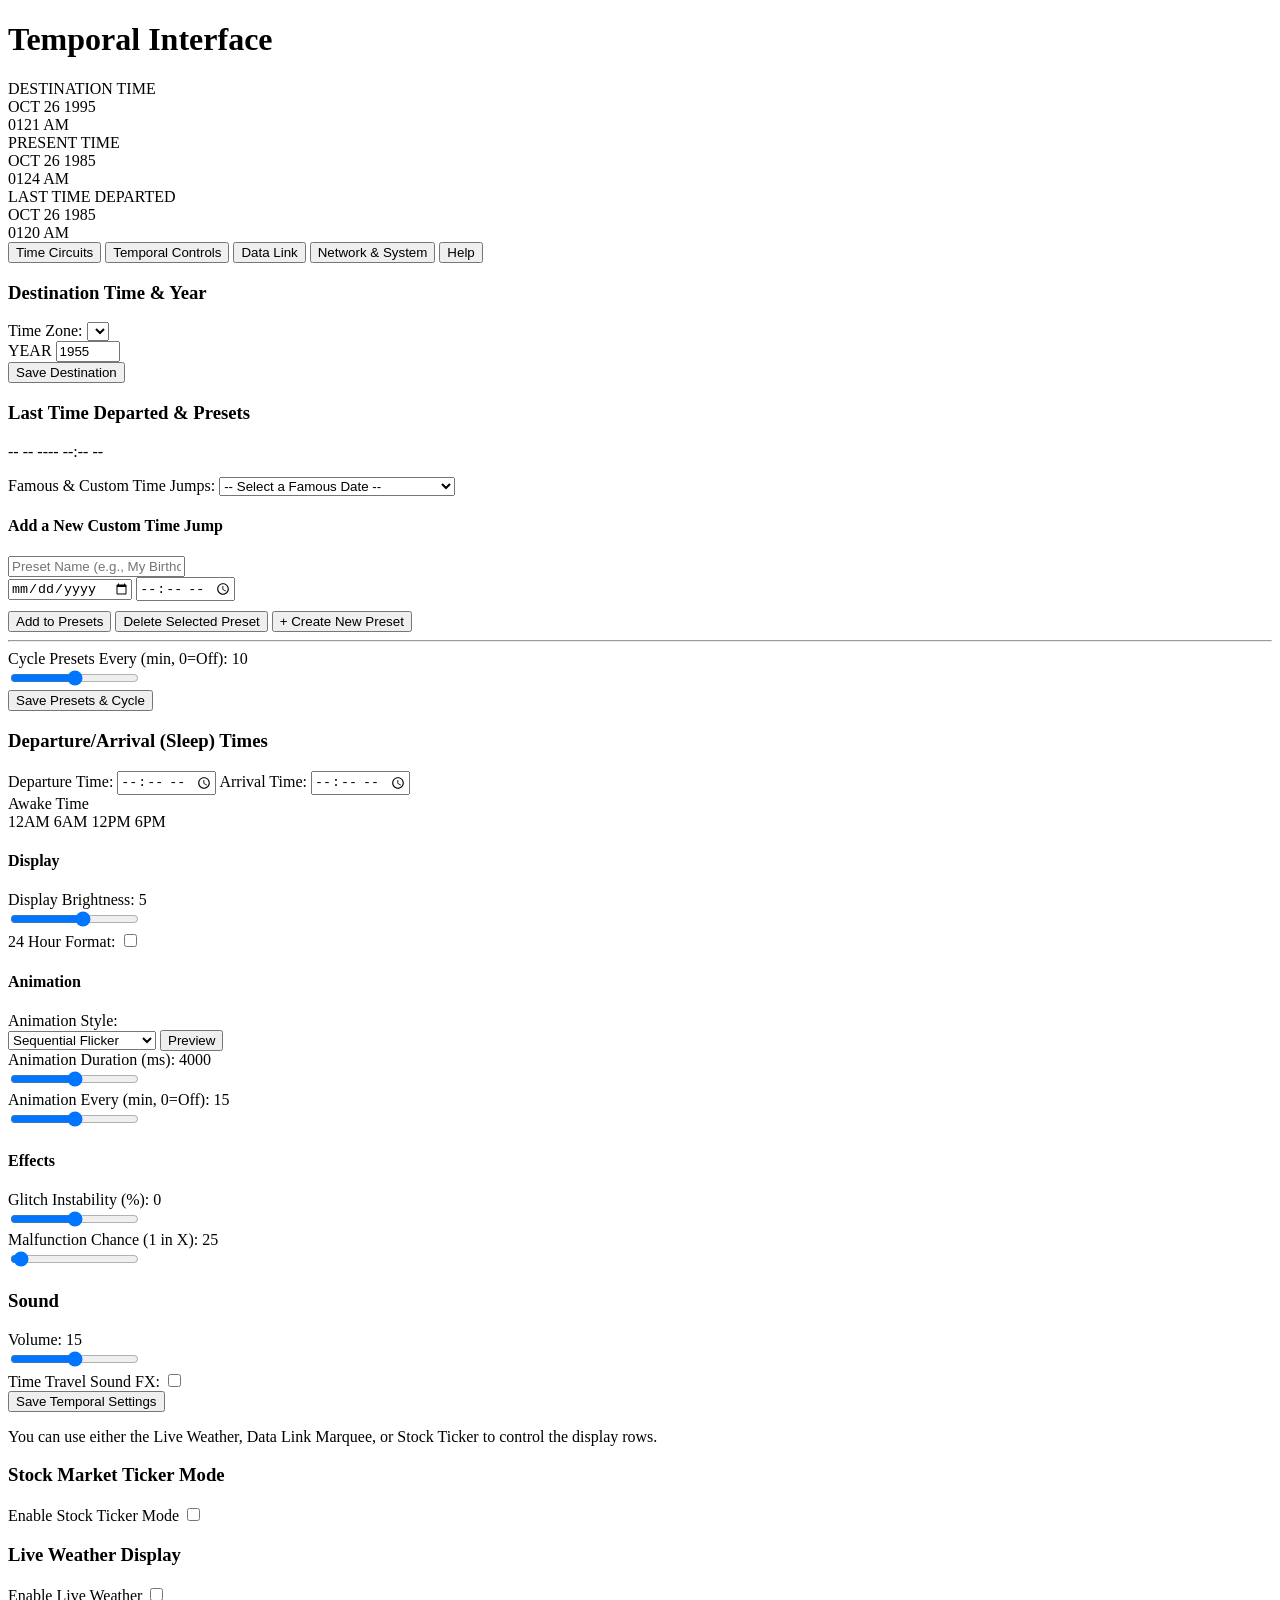
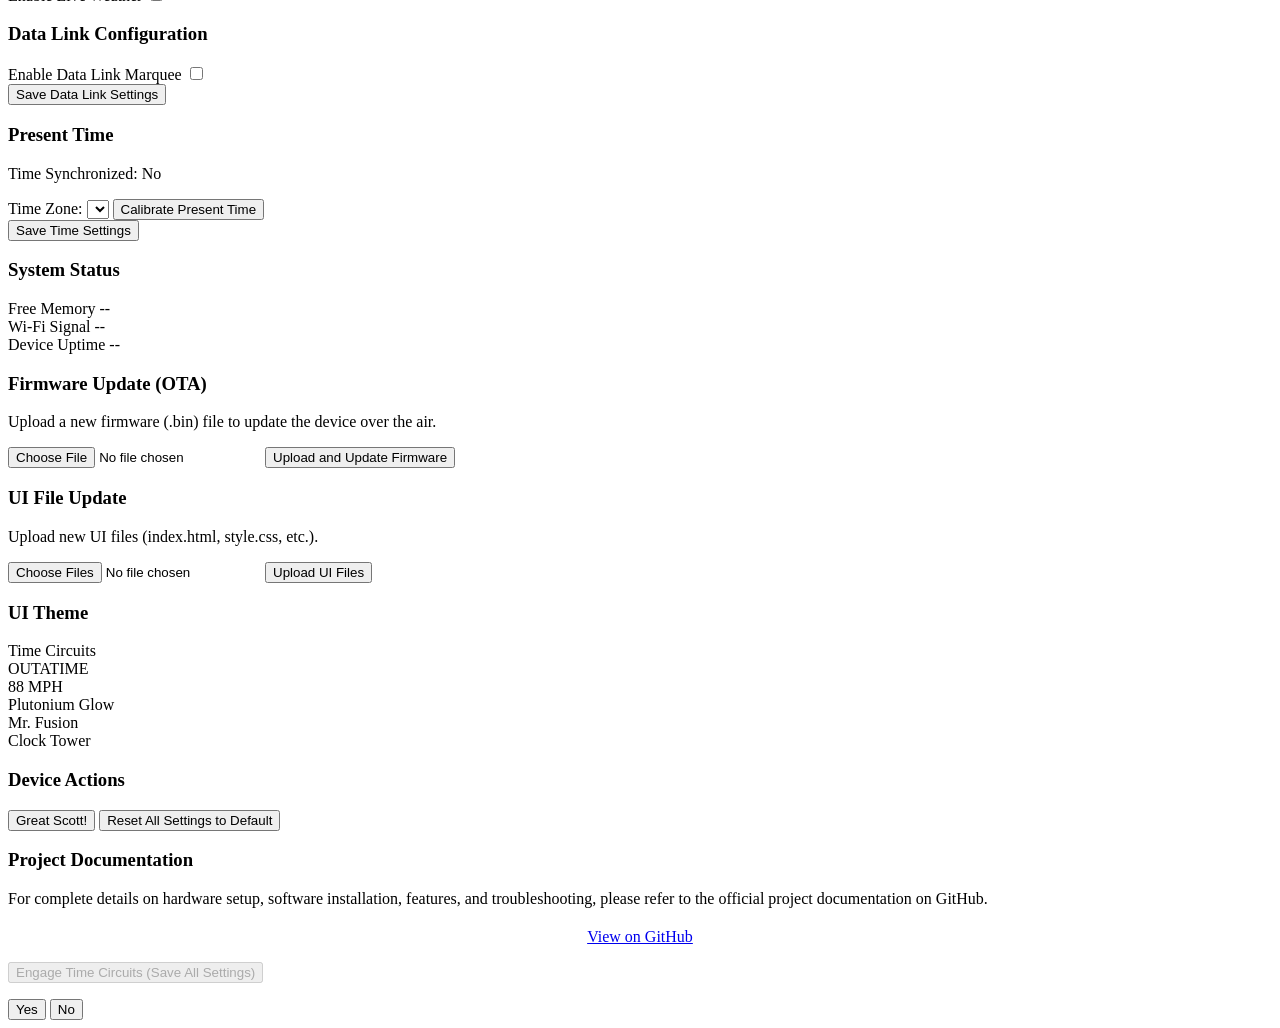
==== extra sound files/index.html @ 13209bbb "sound updates" ====
<!DOCTYPE html>
<html>
<head>
    <title>Temporal Interface</title>
    <link href="https://fonts.googleapis.com/css2?family=Orbitron:wght@400;700&family=Share+Tech+Mono&display=swap" rel="stylesheet">
    <link rel="stylesheet" type="text/css" href="/style.css">
    <meta name="viewport" content="width=device-width, initial-scale=1">
</head>
<body class="theme-time-circuits">
    <div id="messageBanner" class="message-banner"></div>
    <div class="container">
        <h1>Temporal Interface</h1>
        <div class="header-circuits">
            <div class="circuit-row destination" id="header-dest">
                <div class="circuit-label">DESTINATION TIME</div>
                <div class="circuit-content">
                    <div class="circuit-display">
                        <span class="month" id="header-dest-month">OCT</span>
                        <span class="day" id="header-dest-day">26</span>
                        <span class="year" id="header-dest-year">1995</span>
                    </div>
                    <div class="circuit-time">
                        <span class="hour" id="header-dest-hour">01</span><span class="minute" id="header-dest-minute">21</span>
                        <span class="ampm-text" id="header-dest-ampm">AM</span>
                    </div>
                </div>
            </div>
            <div class="circuit-row present" id="header-pres">
                <div class="circuit-label">PRESENT TIME</div>
                <div class="circuit-content">
                    <div class="circuit-display">
                        <span class="month" id="header-pres-month">OCT</span>
                        <span class="day" id="header-pres-day">26</span>
                        <span class="year" id="header-pres-year">1985</span>
                    </div>
                    <div class="circuit-time">
                        <span class="hour" id="header-pres-hour">01</span><span class="minute" id="header-pres-minute">24</span>
                        <span class="ampm-text" id="header-pres-ampm">AM</span>
                    </div>
                </div>
            </div>
            <div class="circuit-row last-departed" id="header-last">
                <div class="circuit-label">LAST TIME DEPARTED</div>
                <div class="circuit-content">
                    <div class="circuit-display">
                        <span class="month" id="header-last-month">OCT</span>
                        <span class="day" id="header-last-day">26</span>
                        <span class="year" id="header-last-year">1985</span>
                    </div>
                    <div class="circuit-time">
                        <span class="hour" id="header-last-hour">01</span><span class="minute" id="header-last-minute">20</span>
                        <span class="ampm-text" id="header-last-ampm">AM</span>
                    </div>
                </div>
            </div>
        </div>
        <div class="tab-nav">
            <button class="tab-link active" onclick="openTab(event, 'TimeCircuits')" data-tab="TimeCircuits">Time Circuits</button>
            <button class="tab-link" onclick="openTab(event, 'DisplaySound')" data-tab="DisplaySound">Temporal Controls</button>
            <button class="tab-link" onclick="openTab(event, 'DataLink')" data-tab="DataLink">Data Link</button>
            <button class="tab-link" onclick="openTab(event, 'System')" data-tab="System">Network & System</button>
            <button class="tab-link" onclick="openTab(event, 'Help')" data-tab="Help">Help</button>
        </div>
        <div id="TimeCircuits" class="tab-content" style="display: block;">
            <div class="setting-group" id="destinationTimeSettings">
                <h3>Destination Time & Year</h3>
                <label for="destinationTimezoneSelect">Time Zone:</label>
                <select id="destinationTimezoneSelect"></select>
                <div class="time-circuit-display">
                    <div class="time-circuit-row">
                        <label for="destinationYear" class="time-circuit-label">YEAR</label>
                        <input type="number" id="destinationYear" class="time-circuit-input" min="1000" max="9999" value="1955">
                    </div>
                </div>
                <div class="contextual-save-wrapper">
                    <button class="action-button contextual-save" onclick="saveSettings()">Save Destination</button>
                </div>
            </div>
            <div class="setting-group" id="lastDepartedSettings">
                <h3>Last Time Departed & Presets</h3>
                <p id="lastTimeDepartedDisplay" class="static-time-display">-- -- ---- --:-- --</p>
                <div style="display:none;">
                    <span id="lastTimeDepartedYear"></span><span id="lastTimeDepartedMonth"></span><span id="lastTimeDepartedDay"></span>
                    <span id="lastTimeDepartedHour"></span><span id="lastTimeDepartedMinute"></span>
                </div>

                <label for="presetDateSelect">Famous & Custom Time Jumps:</label>
                <select id="presetDateSelect">
                    <optgroup label="From the Movies">
                        <option value="">-- Select a Famous Date --</option>
                        <option value="1985-10-26-01-20">Einstein's Test (1985)</option>
                        <option value="1985-10-26-01-35">Marty's First Jump (1985)</option>
                        <option value="1955-11-05-06-00">Arrival in Past (1955)</option>
                        <option value="1955-11-12-22-04">Lightning Strike (1955)</option>
                        <option value="2015-10-21-16-29">Future Arrival (2015)</option>
                        <option value="1955-11-12-18-38">Old Biff Gives Almanac (1955)</option>
                        <option value="1885-01-01-00-00">Doc's Arrival in Old West (1885)</option>
                        <option value="1885-09-02-08-00">Marty's Arrival in Old West (1885)</option>
                        <option value="1885-09-07-09-00">Train Push to Future (1885)</option>
                    </optgroup>
                </select>

                <div id="presetFormContainer" class="preset-adder">
                    <h4 id="presetFormTitle">Add a New Custom Time Jump</h4>
                    <input type="text" id="presetName" placeholder="Preset Name (e.g., My Birthday)">
                    <div class="preset-date-inputs">
                        <input type="date" id="presetDate">
                        <input type="time" id="presetTime">
                    </div>
                    <div id="presetActions" class="preset-buttons">
                        <button id="savePresetBtn">Add to Presets</button>
                        <button id="deletePresetBtn" class="delete-button hidden">Delete Selected Preset</button>
                        <button id="newPresetBtn" class="action-button hidden" style="margin-top: 10px;">+ Create New Preset</button>
                    </div>
                </div>

                <hr>
                <label for="presetCycleInterval">Cycle Presets Every (min, 0=Off): <span id="presetCycleIntervalValue">10</span></label>
                <div class="slider-container">
                    <input type="range" id="presetCycleInterval" min="0" max="60">
                </div>
                <div class="contextual-save-wrapper">
                    <button class="action-button contextual-save" onclick="saveSettings()">Save Presets & Cycle</button>
                </div>
            </div>
        </div>
        <div id="DisplaySound" class="tab-content">
            <div class="setting-group">
                <h3>Departure/Arrival (Sleep) Times</h3>
                <label for="departureTime">Departure Time:</label>
                <input type="time" id="departureTime" name="departureTime">
                <label for="arrivalTime">Arrival Time:</label>
                <input type="time" id="arrivalTime" name="arrivalTime">
                <div class="sleep-schedule-container">
                    <div class="awake-time-label">Awake Time</div>
                    <div class="sleep-schedule-visual">
                        <div id="sleepScheduleBar" class="sleep-schedule-bar"></div>
                        <div id="sleepScheduleBar2" class="sleep-schedule-bar"></div>
                        <div id="currentTimeMarker"></div>
                        <span class="sleep-time-display time-0">12AM</span>
                        <span class="sleep-time-display time-6">6AM</span>
                        <span class="sleep-time-display time-12">12PM</span>
                        <span class="sleep-time-display time-18">6PM</span>
                    </div>
                </div>
            </div>
            <div class="setting-group">
                <div class="setting-sub-group">
                    <h4>Display</h4>
                    <label for="brightness">Display Brightness: <span id="brightnessValue">5</span></label>
                    <div class="slider-container">
                        <input type="range" id="brightness" min="0" max="7">
                    </div>
                    <label for="displayFormat24h" class="toggle-label">24 Hour Format:</label>
                    <label class="toggle-switch">
                        <input type="checkbox" id="displayFormat24h">
                        <span class="slider round"></span>
                    </label>
                </div>
                <div class="setting-sub-group">
                    <h4>Animation</h4>
                    <label for="animationStyleSelect">Animation Style:</label>
                    <div class="animation-style-container">
                        <select id="animationStyleSelect">
                            <option value="0">Sequential Flicker</option>
                            <option value="1">Random Flicker</option>
                            <option value="2">All Displays Random</option>
                            <option value="3">Counting Up</option>
                            <option value="4">Wave Flicker</option>
                            <option value="5">Tornado Flicker</option>
                            <option value="6">Capacitor Charge-Up</option>
                            <option value="7">Digital Rain</option>
                            <option value="8">Waveform Collapse</option>
                            <option value="9">Timeline Skim</option>
                        </select>
                        <button id="previewAnimationBtn" class="action-button">Preview</button>
                    </div>
                    <label for="timeTravelAnimationDuration">Animation Duration (ms): <span id="timeTravelAnimationDurationValue">4000</span></label>
                    <div class="slider-container">
                        <input type="range" id="timeTravelAnimationDuration" min="1000" max="10000" step="100">
                    </div>
                    <label for="timeTravelAnimationInterval">Animation Every (min, 0=Off): <span id="timeTravelAnimationIntervalValue">15</span></label>
                    <div class="slider-container">
                        <input type="range" id="timeTravelAnimationInterval" min="0" max="120">
                    </div>
                </div>
                <div class="setting-sub-group">
                    <h4>Effects</h4>
                    <label for="glitchEffectFrequency">Glitch Instability (%): <span id="glitchEffectFrequencyValue">0</span></label>
                    <div class="slider-container">
                        <input type="range" id="glitchEffectFrequency" min="0" max="100">
                    </div>
                    <label for="malfunctionFrequency">Malfunction Chance (1 in X): <span id="malfunctionFrequencyValue">25</span></label>
                    <div class="slider-container">
                    <input type="range" id="malfunctionFrequency" min="1" max="1000" value="25">
                    </div>
                </div>
            </div>
            <div class="setting-group">
                <h3>Sound</h3>
                <label for="notificationVolume">Volume: <span id="volumeValue">15</span></label>
                <div class="slider-container">
                    <input type="range" id="notificationVolume" min="0" max="30">
                </div>
                <label for="timeTravelSoundToggle" class="toggle-label">Time Travel Sound FX:</label>
                <label class="toggle-switch">
                    <input type="checkbox" id="timeTravelSoundToggle">
                    <span class="slider round"></span>
                </label>
            </div>
            <div class="contextual-save-wrapper">
                <button class="action-button contextual-save" onclick="saveSettings()">Save Temporal Settings</button>
            </div>
        </div>
        <div id="DataLink" class="tab-content">
            <p class="info-text">You can use either the Live Weather, Data Link Marquee, or Stock Ticker to control the display rows.</p>
            
            <div class="setting-group" id="stockTickerGroup">
                <h3>Stock Market Ticker Mode</h3>
                <label for="stockTickerModeEnabled" class="toggle-label">Enable Stock Ticker Mode</label>
                <label class="toggle-switch">
                    <input type="checkbox" id="stockTickerModeEnabled">
                    <span class="slider round"></span>
                </label>
                <div id="stockTickerSettingsContainer" style="display:none; margin-top: 20px;">
                  <label for="alphaVantageApiKey">Stock API Key (from FMP):</label>
                  <input type="text" id="alphaVantageApiKey" placeholder="Enter your free FMP API key">

                    <label for="stockRow1_symbol">Destination Row Symbol:</label>
                    <div class="stock-row-input">
                        <input type="text" id="stockRow1_symbol" placeholder="e.g., ^GSPC, AAPL">
                        <button class="action-button fetch-stock-btn" data-index="0">Fetch</button>
                    </div>
                     <div class="stock-preview-container" id="stock_preview_0">
                        <span class="stock-price">--</span>
                        <span class="stock-change">--</span>
                    </div>

                    <label for="stockRow2_symbol">Present Row Symbol:</label>
                    <div class="stock-row-input">
                        <input type="text" id="stockRow2_symbol" placeholder="e.g., ^GSPTSE, GOOGL">
                        <button class="action-button fetch-stock-btn" data-index="1">Fetch</button>
                    </div>
                     <div class="stock-preview-container" id="stock_preview_1">
                        <span class="stock-price">--</span>
                        <span class="stock-change">--</span>
                    </div>

                    <label for="stockRow3_symbol">Last Departed Row Symbol:</label>
                     <div class="stock-row-input">
                        <input type="text" id="stockRow3_symbol" placeholder="e.g., ^IXIC, MSFT">
                        <button class="action-button fetch-stock-btn" data-index="2">Fetch</button>
                    </div>
                     <div class="stock-preview-container" id="stock_preview_2">
                        <span class="stock-price">--</span>
                        <span class="stock-change">--</span>
                    </div>
                     <p style="font-size: 0.8em; opacity: 0.7;">Note: Use Yahoo Finance ticker symbols. Indices often start with '^'.</p>
                </div>
            </div>

            <div class="setting-group" id="weatherModeGroup">
                <h3>Live Weather Display</h3>
                <label for="weatherModeEnabled" class="toggle-label">Enable Live Weather</label>
                <label class="toggle-switch">
                    <input type="checkbox" id="weatherModeEnabled">
                    <span class="slider round"></span>
                </label>
                <div id="weatherSettingsContainer" style="display:none; margin-top: 15px;">
                    <label for="cityName">City Name:</label>
                    <input type="text" id="cityName" placeholder="e.g., New York">
                    <label for="useMetricUnits" class="toggle-label">Use Metric Units (C°, km/h)</label>
                    <label class="toggle-switch">
                        <input type="checkbox" id="useMetricUnits">
                        <span class="slider round"></span>
                    </label>
                    <div id="weatherDisplay" class="weather-display-container">
                        <div class="weather-item">
                            <span class="weather-label">Temperature</span>
                            <span id="weatherTemp" class="weather-value">--</span>
                        </div>
                        <div class="weather-item">
                            <span class="weather-label">Feels Like</span>
                            <span id="weatherFeelsLike" class="weather-value">--</span>
                        </div>
                        <div class="weather-item">
                            <span class="weather-label">Humidity</span>
                            <span id="weatherHumidity" class="weather-value">--</span>
                        </div>
                        <div class="weather-item">
                            <span class="weather-label">Wind</span>
                            <span id="weatherWind" class="weather-value">--</span>
                        </div>
                        <div class="weather-item">
                            <span class="weather-label">High / Low</span>
                            <span id="weatherHighLow" class="weather-value">-- / --</span>
                        </div>
                        <div class="loading-spinner-container" style="display: none;">
                            <div class="loading-spinner"></div>
                        </div>
                    </div>
                    <div id="hourlyForecastContainer" class="hourly-forecast-container"></div>
                    <div class="weather-preview">
                        <button id="refreshWeatherBtn" class="action-button">Refresh</button>
                        <div id="weatherPreview" class="weather-preview-text"></div>
                    </div>
                </div>
            </div>
            <div class="setting-group" id="dataLinkGroup">
                <h3>Data Link Configuration</h3>
                <label for="dataLinkEnabled" class="toggle-label">Enable Data Link Marquee</label>
                <label class="toggle-switch">
                    <input type="checkbox" id="dataLinkEnabled">
                    <span class="slider round"></span>
                </label>
                <div id="dataLinkSettingsContainer" style="display:none;">
                    <div class="setting-group">
                        <h3>Global MQTT Broker Settings</h3>
                        <label for="mqttBroker">MQTT Broker Address:</label>
                        <input type="text" id="mqttBroker" placeholder="e.g., 192.168.1.100">
                        <label for="mqttPort">MQTT Port:</label>
                        <input type="number" id="mqttPort" value="1883">
                        <label for="mqttUser">MQTT Username (optional):</label>
                        <input type="text" id="mqttUser">
                        <label for="mqttPassword">MQTT Password (optional):</label>
                        <input type="password" id="mqttPassword">
                    </div>
                    <div class="setting-group">
                         <h3>Global Marquee Settings</h3>
                         <label for="dataLinkRefreshInterval">Refresh All Data Every (min): <span id="dataLinkRefreshIntervalValue">10</span></label>
                         <div class="slider-container">
                             <input type="range" id="dataLinkRefreshInterval" min="1" max="60" value="10">
                         </div>
                    </div>
                    <div class="setting-group">
                        <h3>Data Points</h3>
                         <button id="testAllDataPointsBtn" class="action-button" style="margin-bottom: 20px;">Test All Data Points</button>
                         <label for="numDataPoints">Number of Data Points: <span id="numDataPointsValue">1</span></label>
                         <div class="slider-container">
                             <input type="range" id="numDataPoints" min="0" max="5" value="1">
                         </div>
                         <div id="dataPointsConfigContainer"></div>
                    </div>
                </div>
            </div>
            <div class="contextual-save-wrapper">
                <button class="action-button contextual-save" onclick="saveSettings()">Save Data Link Settings</button>
            </div>
        </div>
        <div id="System" class="tab-content">
            <div class="setting-group" id="presentTimeSettings">
                 <h3>Present Time</h3>
                <p>Time Synchronized: <span id="timeSyncStatus">No</span></p>
                <label for="presentTimezoneSelect">Time Zone:</label>
                <select id="presentTimezoneSelect"></select>
                <button id="syncNtpBtn">Calibrate Present Time</button>
                <div class="contextual-save-wrapper">
                    <button class="action-button contextual-save" onclick="saveSettings()">Save Time Settings</button>
                </div>
            </div>
            <div class="setting-group">
                <h3>System Status</h3>
                <div class="status-grid">
                    <div class="status-item">
                        <span class="status-label">Free Memory</span>
                        <span id="freeMemory" class="status-value">--</span>
                    </div>
                    <div class="status-item">
                        <span class="status-label">Wi-Fi Signal</span>
                        <span id="wifiSignal" class="status-value">--</span>
                    </div>
                    <div class="status-item">
                        <span class="status-label">Device Uptime</span>
                        <span id="deviceUptime" class="status-value">--</span>
                    </div>
                </div>
            </div>
            <div class="setting-group">
                <h3>Firmware Update (OTA)</h3>
                <p>Upload a new firmware (.bin) file to update the device over the air.</p>
                <form id="firmware-upload-form">
                    <input type="file" name="update" accept=".bin">
                    <button type="submit">Upload and Update Firmware</button>
                    <div class="progress-bar-container">
                        <div id="firmware-progress-bar" class="progress-bar"></div>
                    </div>
                    <p id="firmware-status-message" class="status-message"></p>
                </form>
            </div>
            <div class="setting-group" id="ui-upload-container">
                <h3>UI File Update</h3>
                <p>Upload new UI files (index.html, style.css, etc.).</p>
                <form id="ui-upload-form">
                    <input type="file" name="ui-files" multiple>
                    <button type="submit">Upload UI Files</button>
                    <div class="progress-bar-container">
                        <div id="ui-progress-bar" class="progress-bar"></div>
                    </div>
                    <p id="ui-status-message" class="status-message"></p>
                </form>
            </div>
            <div class="setting-group">
                <h3>UI Theme</h3>
                <div id="themeSelector" class="theme-selector">
                    <div class="theme-option" data-theme="theme-time-circuits">
                        <div class="theme-swatch" style="background: linear-gradient(45deg, #00ff00, #00ffff);"></div>
                        <span class="theme-name">Time Circuits</span>
                    </div>
                    <div class="theme-option" data-theme="theme-outatime">
                        <div class="theme-swatch" style="background: linear-gradient(45deg, #ff0000, #ffdd00);"></div>
                        <span class="theme-name">OUTATIME</span>
                    </div>
                    <div class="theme-option" data-theme="theme-88mph">
                        <div class="theme-swatch" style="background: linear-gradient(45deg, #7df9ff, #005f73);"></div>
                        <span class="theme-name">88 MPH</span>
                    </div>
                    <div class="theme-option" data-theme="theme-plutonium-glow">
                        <div class="theme-swatch" style="background: linear-gradient(45deg, #a0ffa0, #ffffaa);"></div>
                        <span class="theme-name">Plutonium Glow</span>
                    </div>
                    <div class="theme-option" data-theme="theme-mr-fusion">
                        <div class="theme-swatch" style="background: linear-gradient(45deg, #ff6a00, #cccccc);"></div>
                        <span class="theme-name">Mr. Fusion</span>
                    </div>
                    <div class="theme-option" data-theme="theme-clock-tower">
                        <div class="theme-swatch" style="background: linear-gradient(45deg, #daa520, #f5f5dc);"></div>
                        <span class="theme-name">Clock Tower</span>
                    </div>
                </div>
            </div>
            <div class="setting-group">
                <h3>Device Actions</h3>
                <button id="greatScottBtn">Great Scott!</button>
                <button id="resetDefaultsBtn" class="reset-button">Reset All Settings to Default</button>
            </div>
        </div>
        <div id="Help" class="tab-content">
            <div class="setting-group">
                <h3>Project Documentation</h3>
                <p>
                    For complete details on hardware setup, software installation, features, and troubleshooting, please refer to the official project documentation on GitHub.
                </p>
                <p style="text-align: center; margin-top: 20px;">
                    <a href="https://github.com/rananna/back-to-the-future-timecircuits/blob/main/readme.md" target="_blank" rel="noopener noreferrer" class="action-button" style="display: inline-block; width: auto;">View on GitHub</a>
                </p>
            </div>
        </div>
        <button id="saveSettingsBtn" disabled>Engage Time Circuits (Save All Settings)</button>
    </div>
    <div id="customConfirm" class="modal">
        <div class="modal-content">
            <p id="confirmMsg"></p>
            <button id="confirmYes">Yes</button>
            <button id="confirmNo">No</button>
        </div>
    </div>
    <script src="/data_handling.js"></script>
    <script src="/main_ui.js"></script>
</body>
</html>
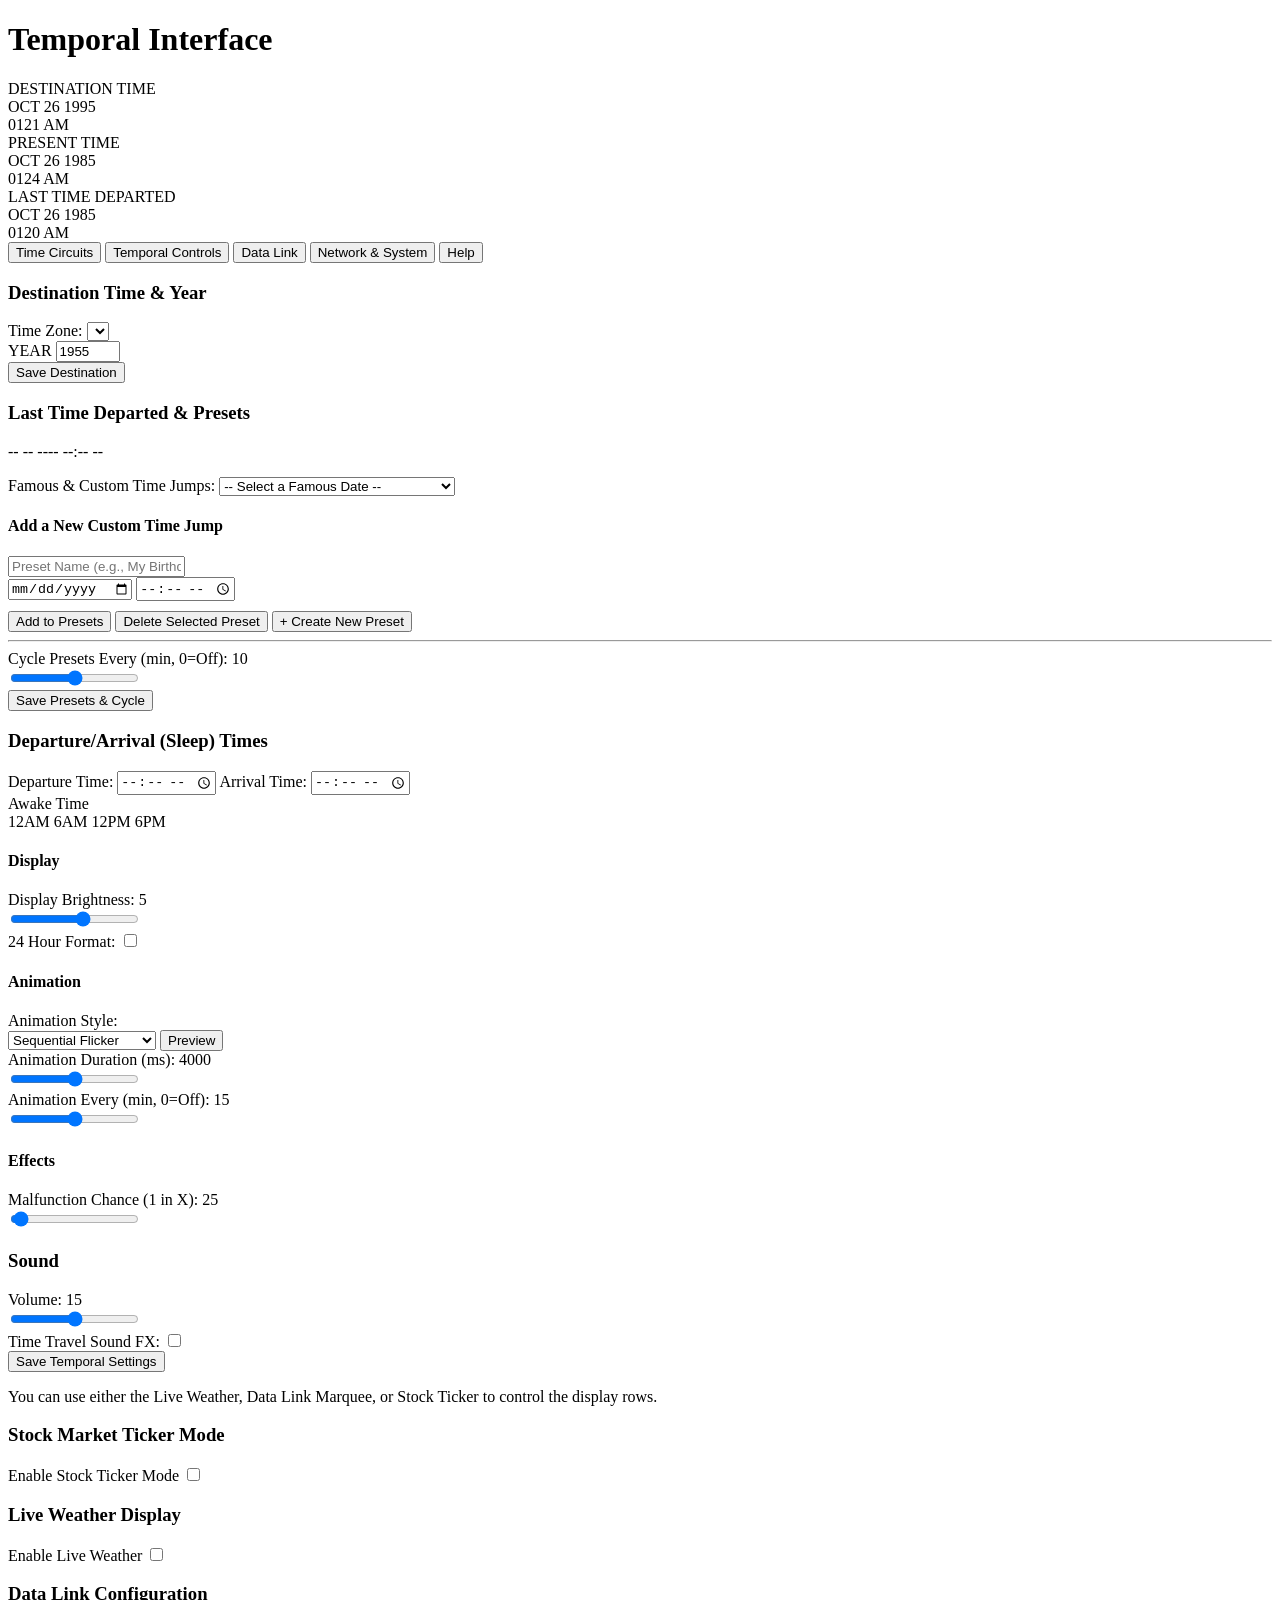
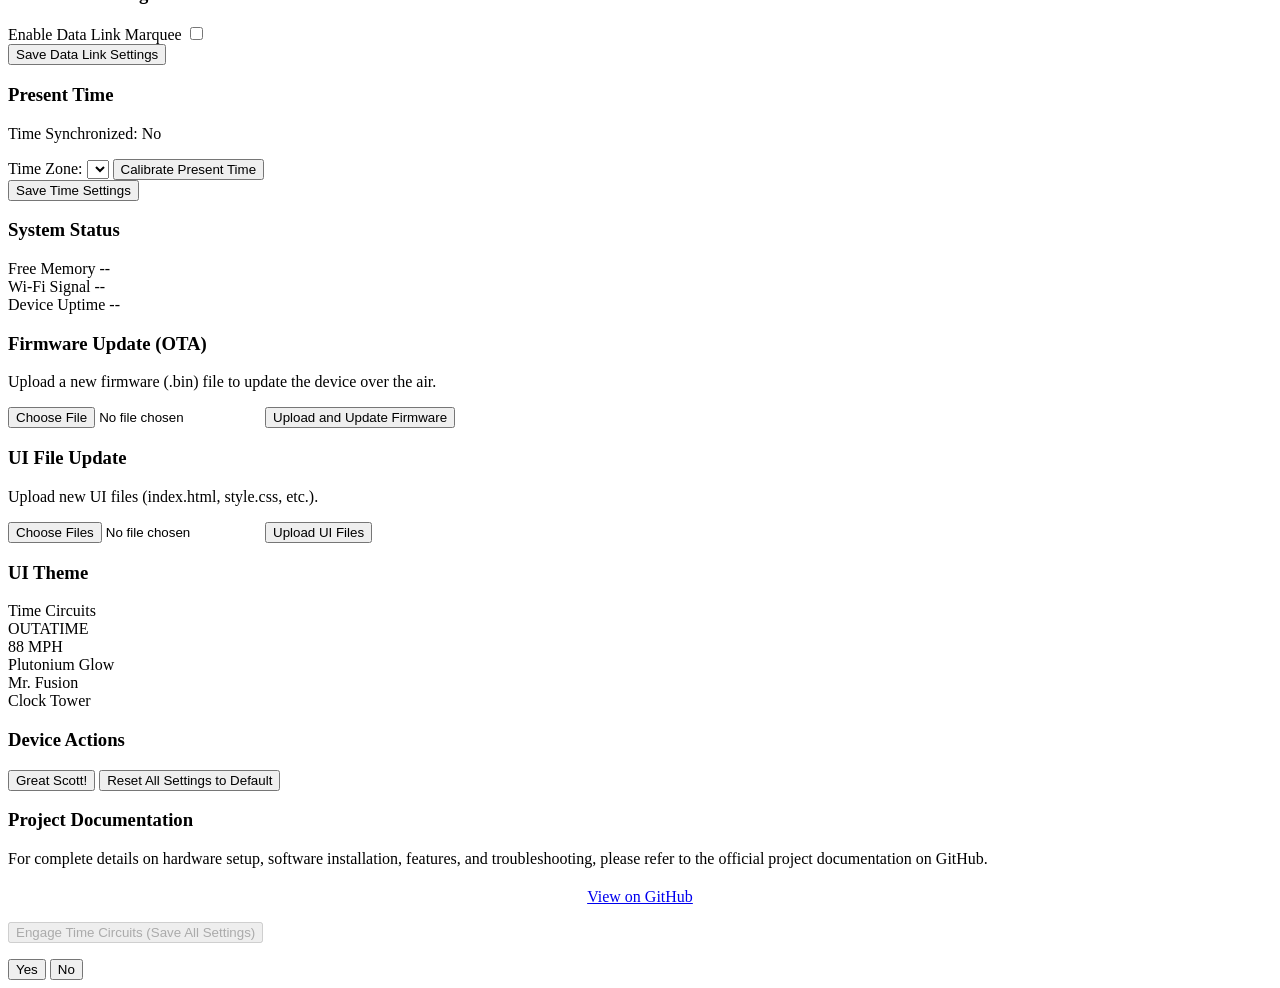
==== commit f3aa65e7: "Remove UI glitching frequency setting This commit removes all occurrences of the UI glitching freque" ====
--- a/extra sound files/index.html
+++ b/extra sound files/index.html
@@ -186,10 +186,6 @@
                 </div>
                 <div class="setting-sub-group">
                     <h4>Effects</h4>
-                    <label for="glitchEffectFrequency">Glitch Instability (%): <span id="glitchEffectFrequencyValue">0</span></label>
-                    <div class="slider-container">
-                        <input type="range" id="glitchEffectFrequency" min="0" max="100">
-                    </div>
                     <label for="malfunctionFrequency">Malfunction Chance (1 in X): <span id="malfunctionFrequencyValue">25</span></label>
                     <div class="slider-container">
                     <input type="range" id="malfunctionFrequency" min="1" max="1000" value="25">
